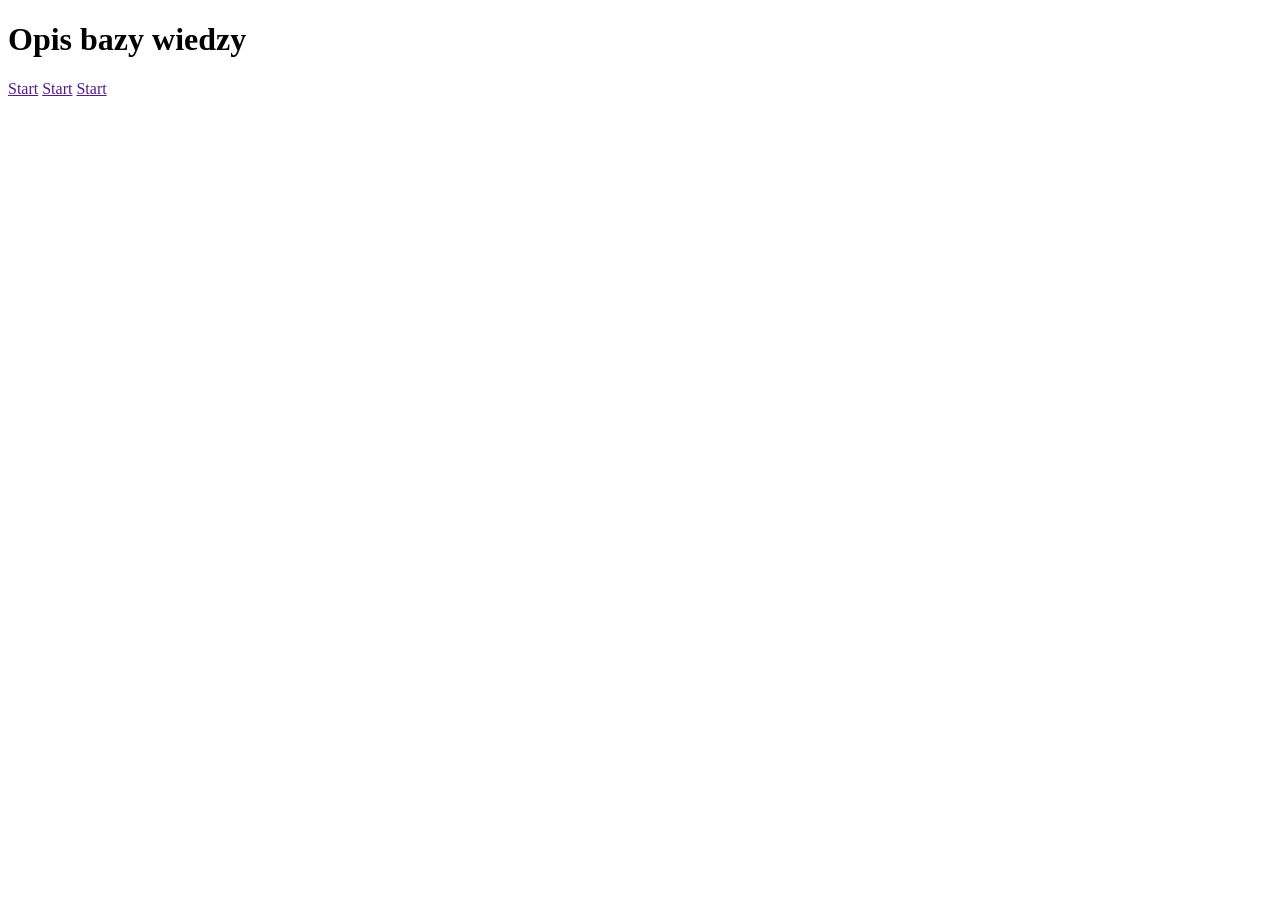
==== docs/index.html @ 3e9de69a "21:00" ====
<!doctype html>
<html lang="pl">
<head>
  <meta charset="utf-8">
  <meta name="viewport" content="width=device-width, initial-scale=1">
  <title>Wizytówka programisty</title>
</head>
<body>
    <header>
            <h1>Opis bazy wiedzy</h1>
    </header>
    <nav>
        <a href="">Start</a>
        <a href="">Start</a>
        <a href="">Start</a>
    </nav>



  
</body>
</html>
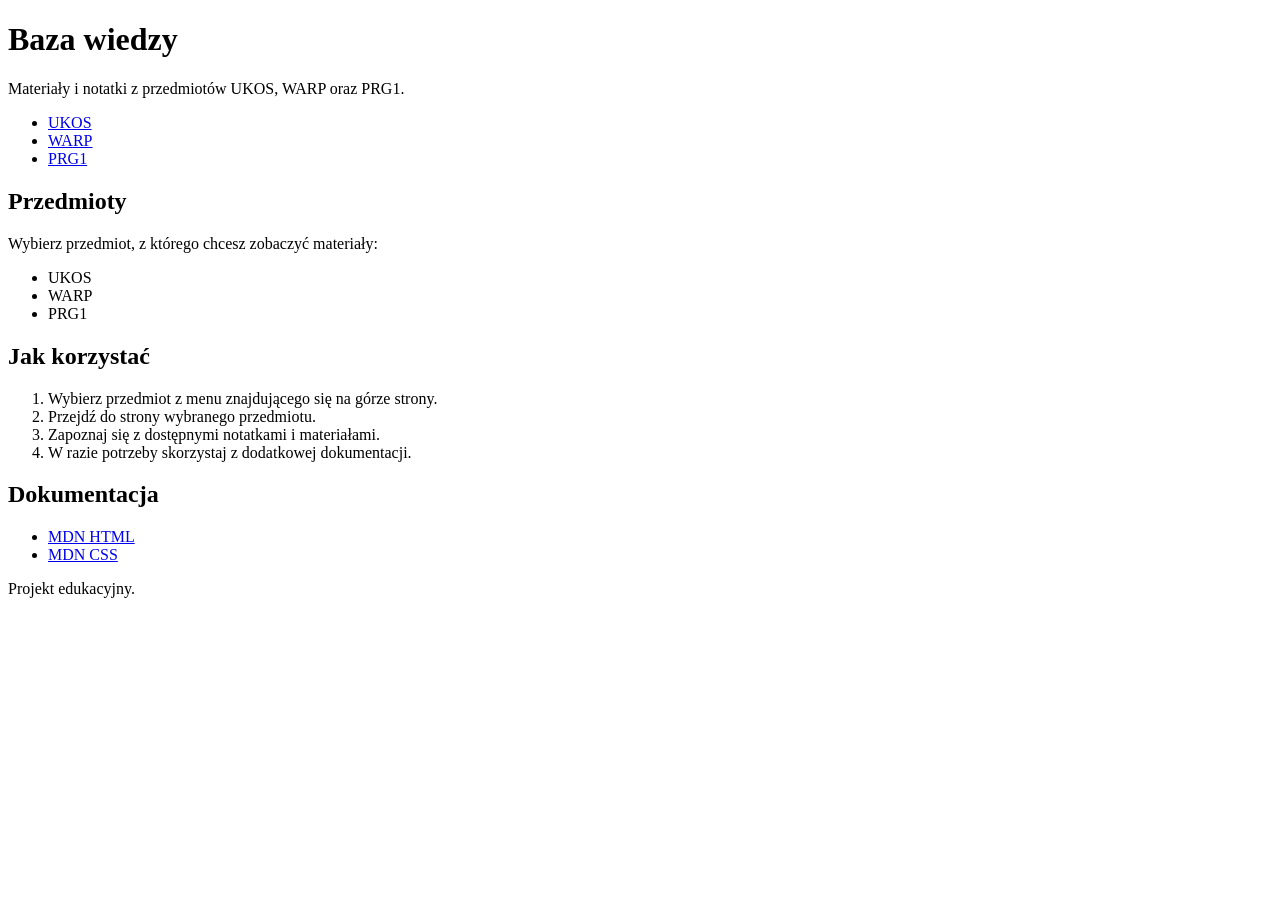
==== commit 36acd508: "feat: add styled HTML home page" ====
--- a/docs/index.html
+++ b/docs/index.html
@@ -1,22 +1,72 @@
-<!doctype html>
+
+<!DOCTYPE html>
 <html lang="pl">
 <head>
-  <meta charset="utf-8">
-  <meta name="viewport" content="width=device-width, initial-scale=1">
-  <title>Wizytówka programisty</title>
+    <meta charset="UTF-8">
+    <meta name="viewport" content="width=device-width, initial-scale=1.0">
+    <title>Baza wiedzy – UKOS, WARP, PRG1</title>
 </head>
 <body>
+
     <header>
-            <h1>Opis bazy wiedzy</h1>
+        <h1>Baza wiedzy</h1>
+        <p>Materiały i notatki z przedmiotów UKOS, WARP oraz PRG1.</p>
     </header>
+
     <nav>
-        <a href="">Start</a>
-        <a href="">Start</a>
-        <a href="">Start</a>
+        <ul>
+            <li><a href="pages/ukos.html">UKOS</a></li>
+            <li><a href="pages/warp.html">WARP</a></li>
+            <li><a href="pages/prg1.html">PRG1</a></li>
+        </ul>
     </nav>
 
+    <main>
 
+        <section>
+            <h2>Przedmioty</h2>
+            <p>Wybierz przedmiot, z którego chcesz zobaczyć materiały:</p>
 
-  
+            <ul>
+                <li>UKOS</li>
+                <li>WARP</li>
+                <li>PRG1</li>
+            </ul>
+        </section>
+
+        <section>
+            <h2>Jak korzystać</h2>
+
+            <ol>
+                <li>Wybierz przedmiot z menu znajdującego się na górze strony.</li>
+                <li>Przejdź do strony wybranego przedmiotu.</li>
+                <li>Zapoznaj się z dostępnymi notatkami i materiałami.</li>
+                <li>W razie potrzeby skorzystaj z dodatkowej dokumentacji.</li>
+            </ol>
+        </section>
+
+        <section>
+            <h2>Dokumentacja</h2>
+
+            <ul>
+                <li>
+                    <a href="https://developer.mozilla.org/en-US/docs/Web/HTML" target="_blank" rel="noopener noreferrer">
+                        MDN HTML
+                    </a>
+                </li>
+                <li>
+                    <a href="https://developer.mozilla.org/en-US/docs/Web/CSS" target="_blank" rel="noopener noreferrer">
+                        MDN CSS
+                    </a>
+                </li>
+            </ul>
+        </section>
+
+    </main>
+
+    <footer>
+        <p>Projekt edukacyjny.</p>
+    </footer>
+
 </body>
-</html>+</html>
